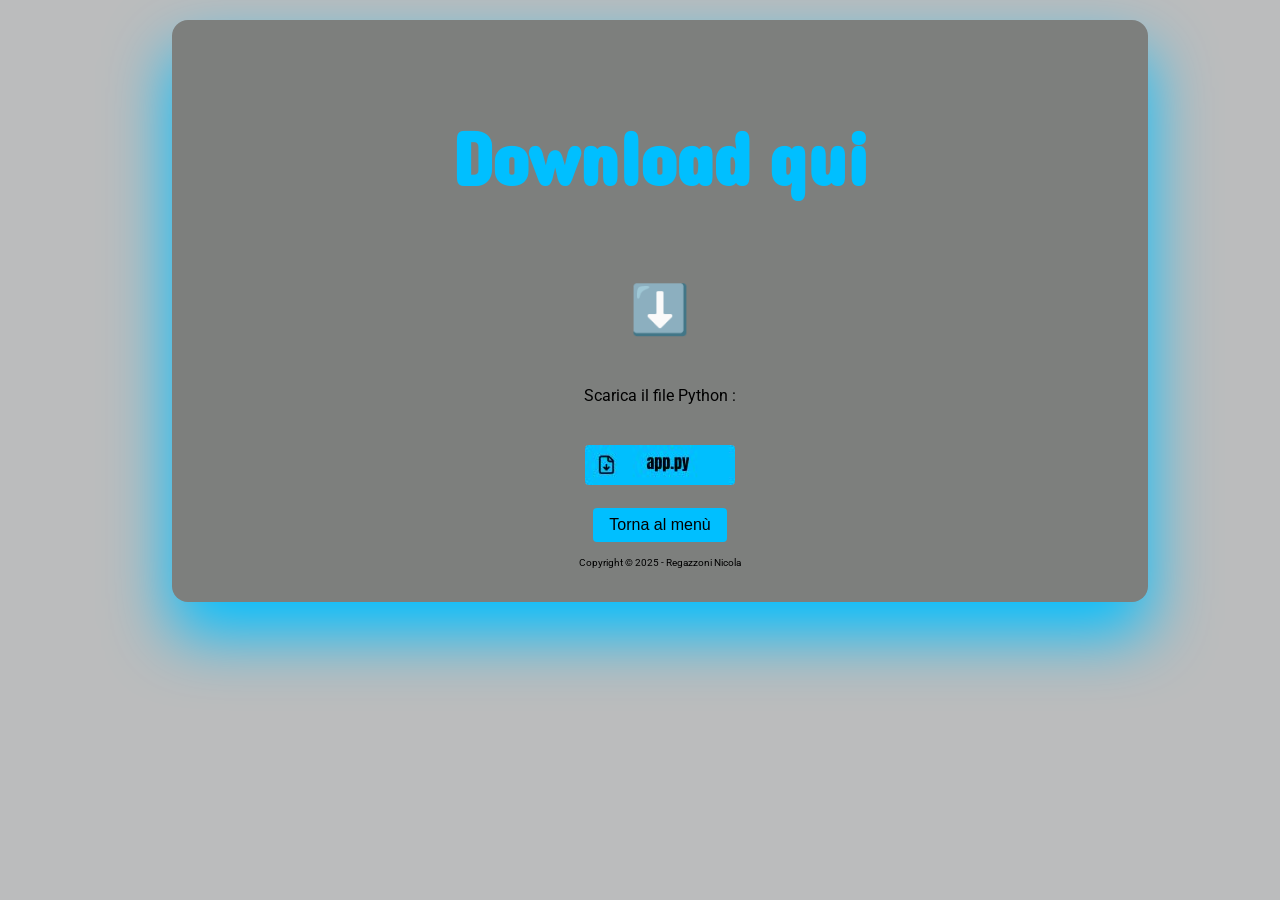
==== download.html @ c47b45b9 "Add files via upload" ====
<!DOCTYPE html><!-- Pagina di download del file -->
<html lang="en">
<head>
    <meta charset="UTF-8">
    <meta name="viewport" content="width=device-width, initial-scale=1.0">
    <link rel="stylesheet" href="stile.css">
</head>
<body>
    <div class="container1">
        <header>
            <h1>Download qui</h1>
    <center>
        <p style="font-size: xxx-large ;">⬇️</p>
        <p>Scarica il file Python :</p>
        <div class="download-container">
            <div class="download-container">
                <a href="app.py" download="app.py" class="download-button blinking-download">
                    <img src="button.jpg" height="40" width="150" alt="Scarica app.py">
                </a>
            </div>
        </div>
        <br><br>
        <a href="index.html"><button class="nav-button">Torna al menù</button></a><br>
    </center>   
    <p style="font-size: 10px; text-align: center;">Copyright &copy; 2025 - Regazzoni Nicola</p>
    </div>
</body>
</html>
---- stile.css ----
@import url('https://fonts.googleapis.com/css2?family=Dangrek&display=swap');
@import url('https://fonts.googleapis.com/css2?family=Dangrek&family=Roboto:ital,wght@0,100..900;1,100..900&display=swap');

body {       
    
    font-family: "Roboto", sans-serif;
    padding: 20px;
    margin: 0;
    background-color: #bbbcbd;
    gap: 8px;
    width: 100%; 
    height: auto;
    display: flex;
    justify-content: center;
    align-items: center;
}

h1 {
    font-family: "Dangrek", sans-serif;
    text-align: center;
    font-size: 75px;
    color: #eb563e;
}

.container {
    background-color: #e5e6e8;
    padding: 24px 40px;
    border-radius: 16px;
    box-shadow: 0px 32px 64px deepskyblue;
    flex-direction: column;
    display: flex;
    margin: 0 auto;
    width: 70%;
    max-width: 100%;
}

.container h1 {
    font-family: "Dangrek", sans-serif;
    text-align: center;
    font-size: 75px;
    color:deepskyblue
}
.container1 {
    background-color: #7d7f7d;
    padding: 24px 40px;
    border-radius: 16px;
    box-shadow: 0px 32px 64px deepskyblue;
    flex-direction: column;
    display: flex;
    margin: 0 auto;
    width: 70%;
    max-width: 100%;
}

.container1 h1 {
    font-family: "Dangrek", sans-serif;
    text-align: center;
    font-size: 75px;
    color:deepskyblue
}
.logo-container {
    display: flex;
    justify-content: center;
    margin-top: 20px;
}
.download-container {
    display: flex;
    justify-content: center;
    margin-top: 20px;
    height: 40px;
    width: 150px;
}

.logo-container img {
    height: 100px;
    transition: transform 0.3s ease-in-out;
}

.logo-container img:hover {
    transform: scale(1.1);
}
.logo:hover {
    transform: scale(1.1);
}

.content {
    max-width: 800px;
    margin: 0 auto;
    text-align: justify;
}

.download-button:hover {
    transform: scale(1.05);
    box-shadow: 4px 4px 10px rgba(0, 0, 0, 0.3);
}
.nav-button {
    display: inline-block;
    padding: 8px 16px;
    margin: 5px;
    background-color: #00bfff;
    color: rgb(0, 0, 0);
    text-align: center;
    text-decoration: none;
    border: none;
    border-radius: 4px;
    cursor: pointer;
    font-size: 16px;
}

.nav-button:hover {
    background-color: deepskyblue;
}

.nav-button.active {
    background-color: deepskyblue;
}

@keyframes blink-download {
    0% { filter: brightness(1); }
    25% { filter: brightness(1.3); }
    50% { filter: brightness(1.6); box-shadow: 0 0 10px deepskyblue }
    75% { filter: brightness(1.3); }
    100% { filter: brightness(1); }
}


.blinking-download {
    animation: blink-download 1s infinite;
}

.blinking-download:hover {
    animation: blink-download 0.8s infinite;
    transform: scale(1.05);
}


.download-button {
    display: inline-block;
    transition: all 0.3s ease;
    position: relative;
    overflow: hidden;
    border-radius: 4px;
}
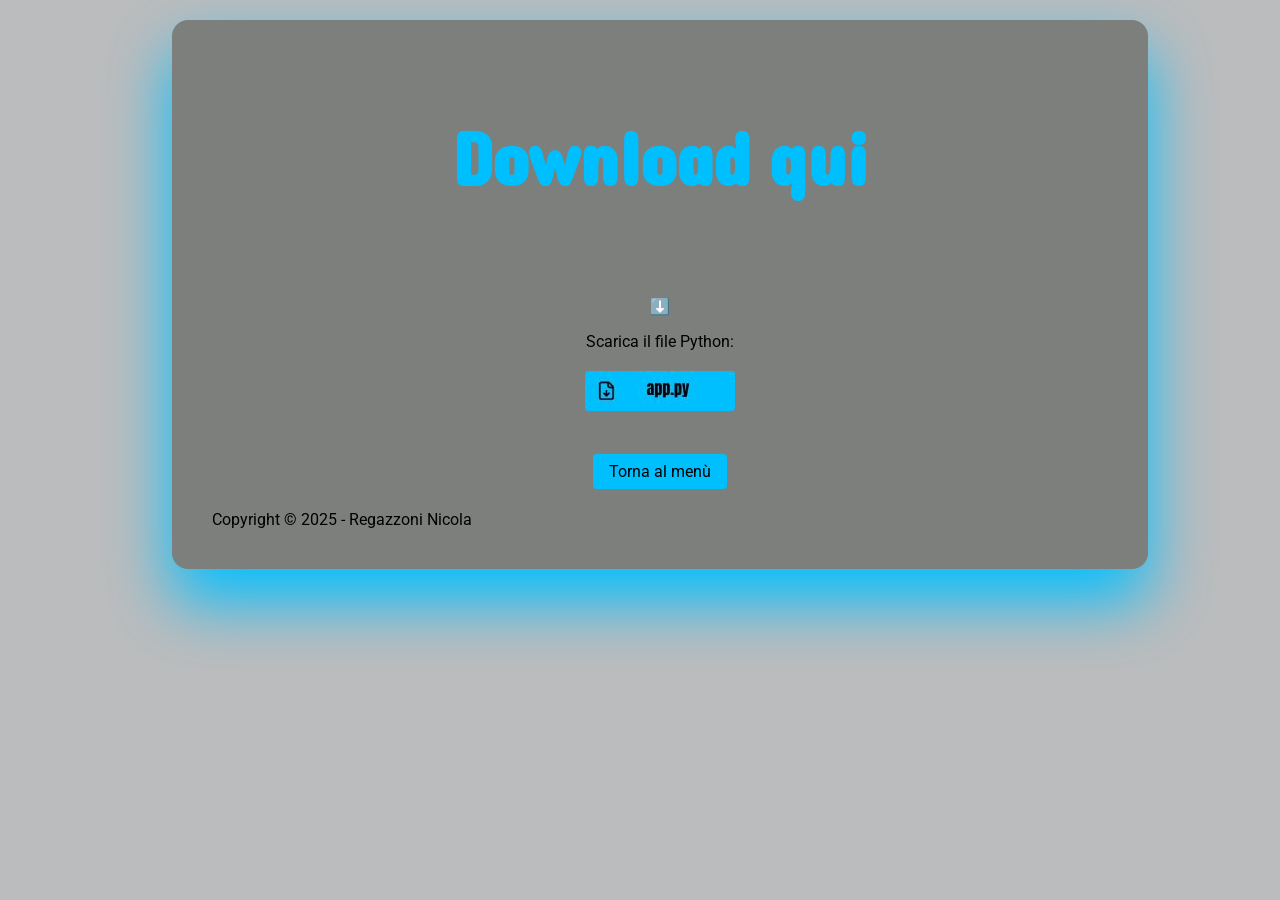
==== commit c4592728: "Add files via upload" ====
--- a/download.html
+++ b/download.html
@@ -1,28 +1,33 @@
-<!DOCTYPE html><!-- Pagina di download del file -->
-<html lang="en">
+<!DOCTYPE html>
+<html lang="it">
 <head>
     <meta charset="UTF-8">
     <meta name="viewport" content="width=device-width, initial-scale=1.0">
+    <title>Download app.py</title>
     <link rel="stylesheet" href="stile.css">
+    <script>
+        function handleDownload() {
+            alert('Download del file app.py iniziato!');
+        }
+    </script>
 </head>
 <body>
     <div class="container1">
         <header>
             <h1>Download qui</h1>
-    <center>
-        <p style="font-size: xxx-large ;">⬇️</p>
-        <p>Scarica il file Python :</p>
-        <div class="download-container">
+        </header>
+        <center>
+            <p class="download-icon">⬇️</p>
+            <p>Scarica il file Python:</p>
             <div class="download-container">
-                <a href="app.py" download="app.py" class="download-button blinking-download">
+                <a href="app.py" download="app.py" class="download-button blinking-download" onclick="handleDownload()">
                     <img src="button.jpg" height="40" width="150" alt="Scarica app.py">
                 </a>
             </div>
-        </div>
-        <br><br>
-        <a href="index.html"><button class="nav-button">Torna al menù</button></a><br>
-    </center>   
-    <p style="font-size: 10px; text-align: center;">Copyright &copy; 2025 - Regazzoni Nicola</p>
+            <br><br>
+            <a href="index.html" class="nav-button">Torna al menù</a><br>
+        </center>   
+        <p class="copyright">Copyright &copy; 2025 - Regazzoni Nicola</p>
     </div>
 </body>
-</html>
+</html>
